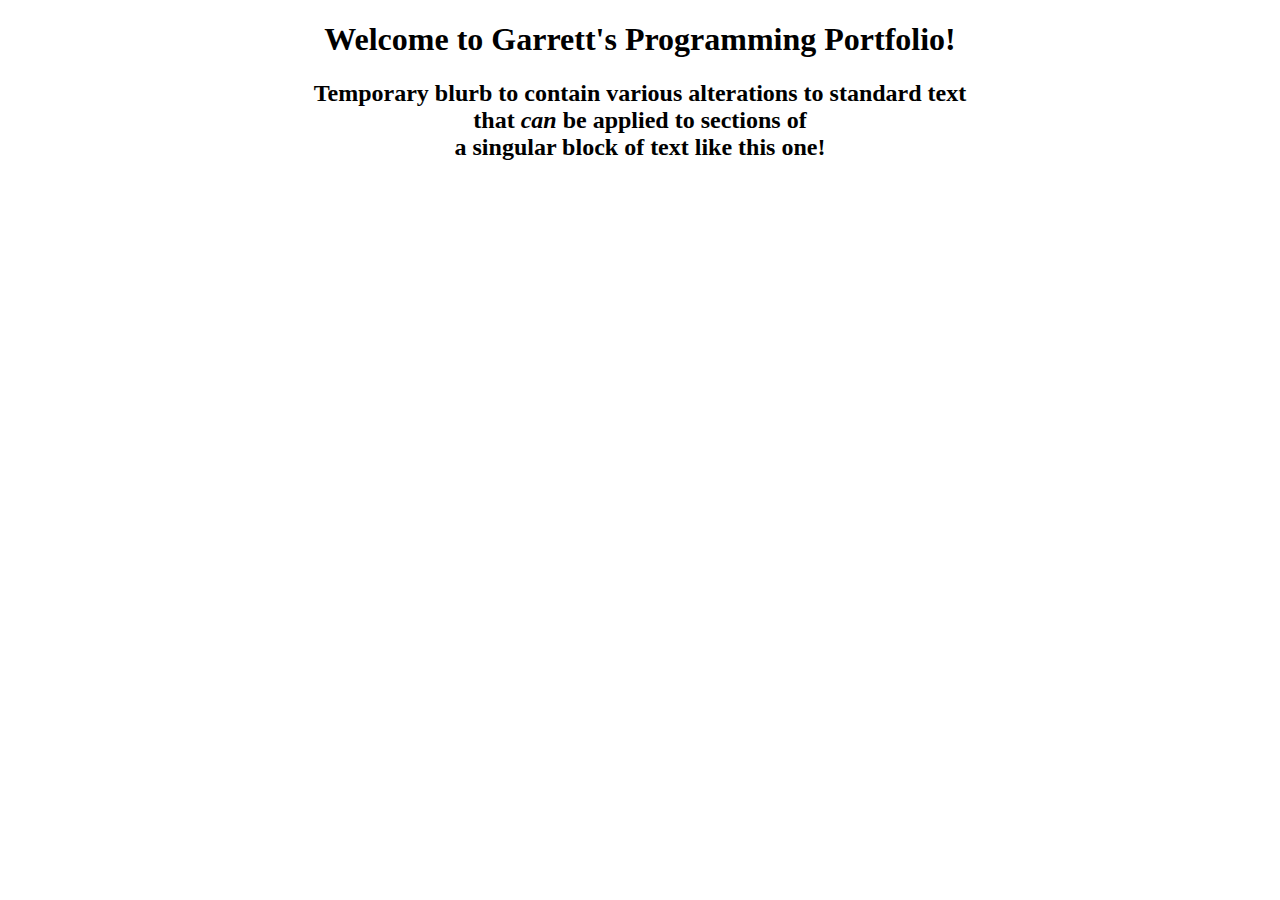
==== index.html @ 1f09f9bb "Update index.html" ====
<!--Webpage code I guess-->
<!DOCTYPE html>
<html>
	<head>
		<meta charset = "utf-8">
		<title>
			Garrett's Programming Portfolio
		</title> <!--redundancy nts: title is not shown on page itself-->
	</head>
	<body>
		<h1>
			<center>
				Welcome to Garrett's Programming Portfolio!
			</center>
		</h1>
		<h2>
			<center>
				<strong>Temporary blurb</strong> to contain various alterations to standard text <br>
				that <em>can</em> be applied to sections of <br>
				a singular block of text like this one! <br>
			</center>
		</h2>
		
	</body>
</html>
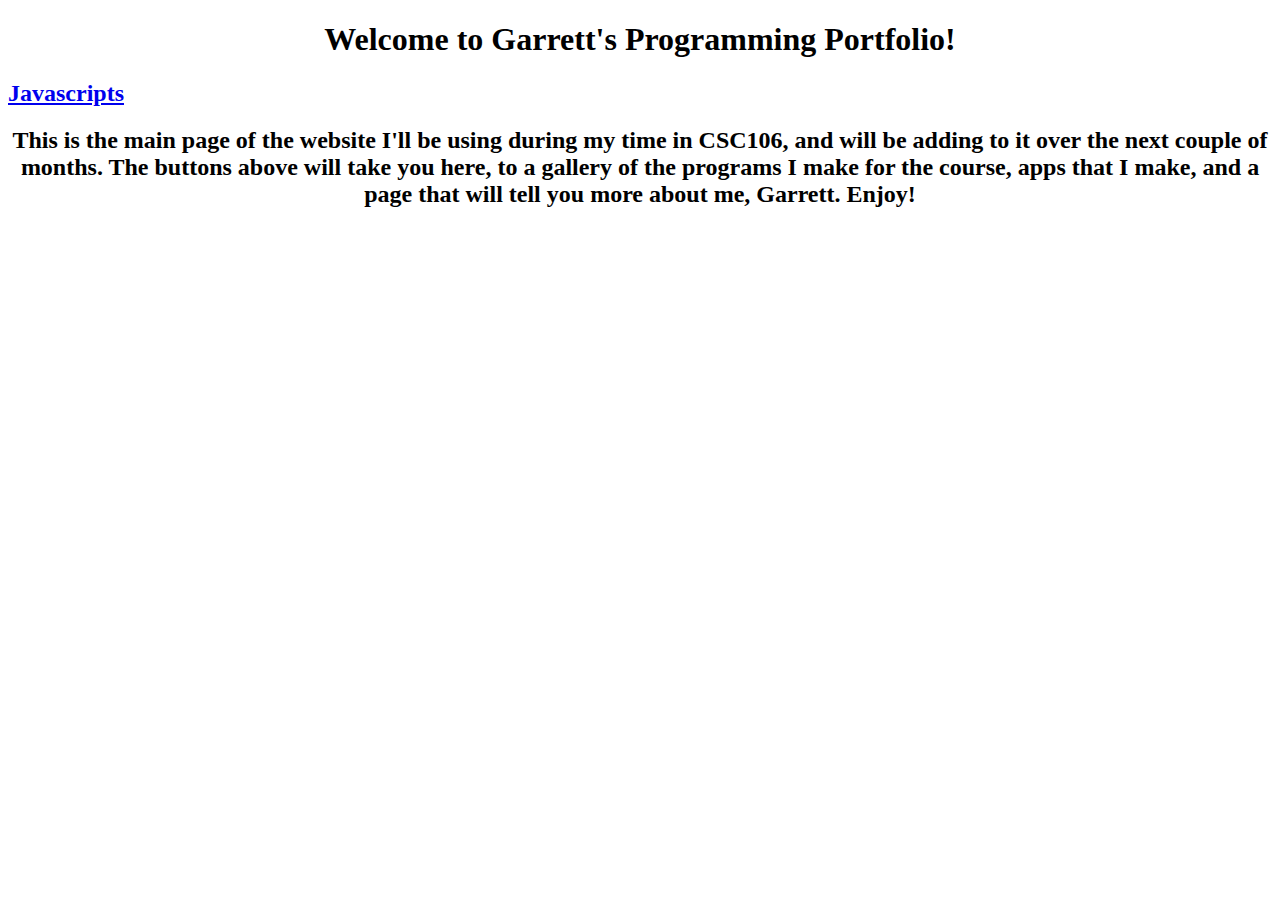
==== commit 56fb744b: "Create index.html" ====
--- a/index.html
+++ b/index.html
@@ -14,12 +14,11 @@
 			</center>
 		</h1>
 		<h2>
+			<a href="/javascripts.html">Javascripts</a>
+		</h2>
+		<h2>
 			<center>
-				<strong>Temporary blurb</strong> to contain various alterations to standard text <br>
-				that <em>can</em> be applied to sections of <br>
-				a singular block of text like this one! <br>
+				This is the main page of the website I'll be using during my time in CSC106, and will be adding to it over the next couple of months. The buttons above will take you here, to a gallery of the programs I make for the course, apps that I make, and a page that will tell you more about me, Garrett. Enjoy!
 			</center>
-		</h2>
-		
-	</body>
+     </h2>
 </html>
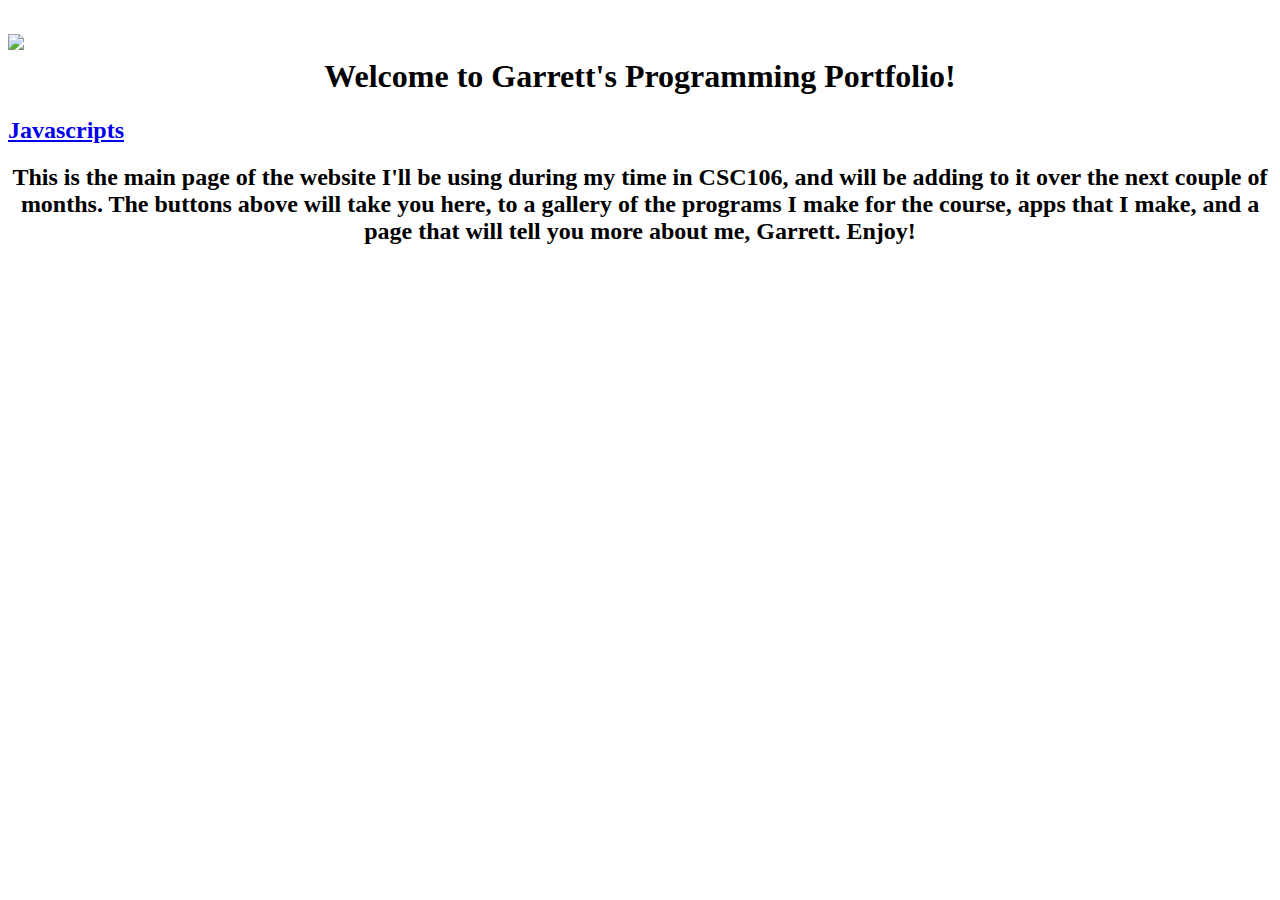
==== commit 59c6aad7: "Update index.html" ====
--- a/index.html
+++ b/index.html
@@ -9,6 +9,7 @@
 	</head>
 	<body>
 		<h1>
+			<img src= "/images/csc106_banner.jpg" width = "800">
 			<center>
 				Welcome to Garrett's Programming Portfolio!
 			</center>
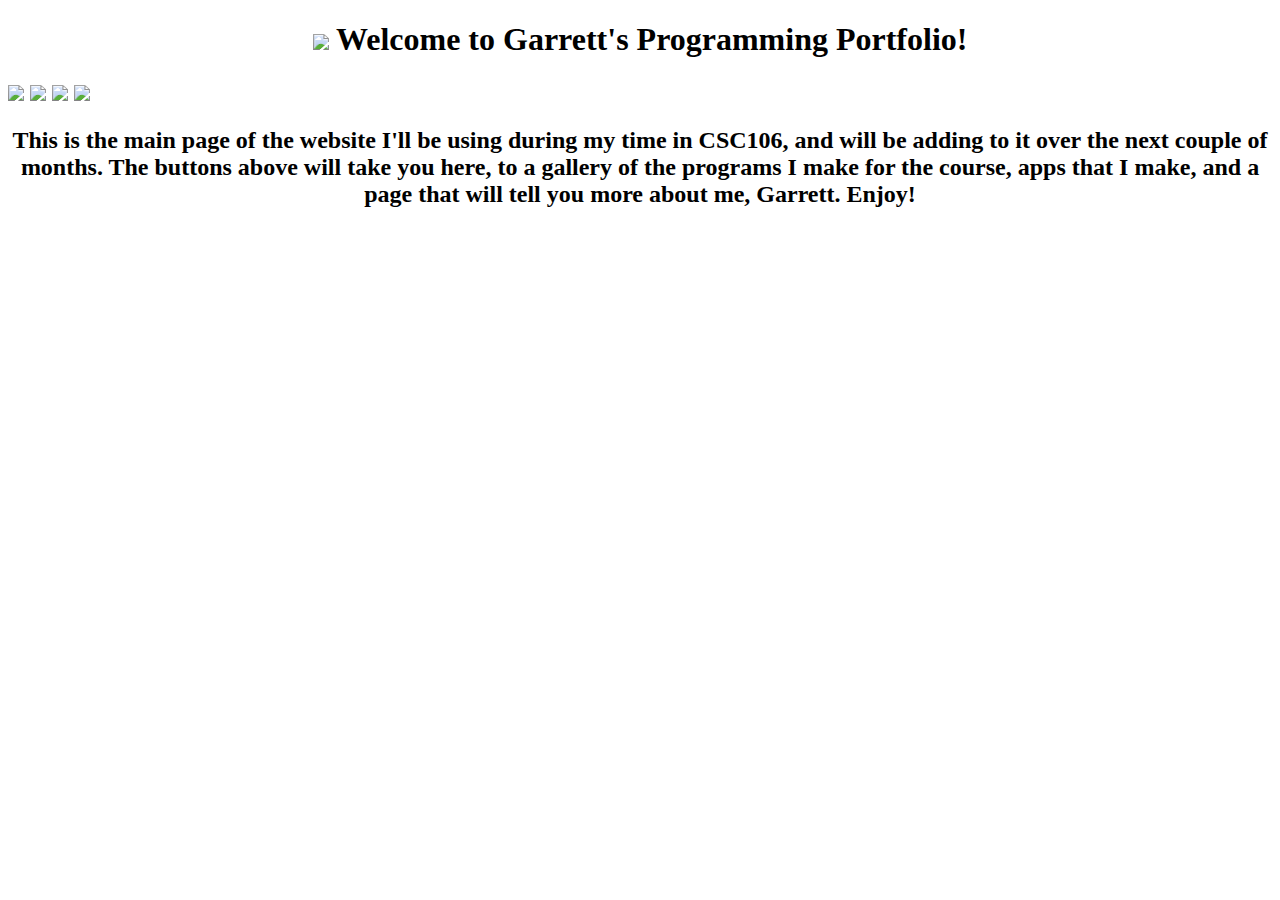
==== commit 57fef7dc: "Update index.html" ====
--- a/index.html
+++ b/index.html
@@ -9,13 +9,16 @@
 	</head>
 	<body>
 		<h1>
-			<img src= "/images/csc106_banner.jpg" width = "800">
 			<center>
+				<img src= "/images/csc106_banner.jpg" width = "800">
 				Welcome to Garrett's Programming Portfolio!
 			</center>
 		</h1>
 		<h2>
-			<a href="/javascripts.html">Javascripts</a>
+			<a href="/index.html"><img src= "/images/home.png" width = "150"></a>
+			<a href="/javascripts.html"><img src= "/images/javascripts.png" width = "150"></a>
+			<a href="/apps.html"><img src= "/images/apps.png" width = "150"></a>
+			<a href="/about.html"><img src= "/images/about.png" width = "150"></a>
 		</h2>
 		<h2>
 			<center>
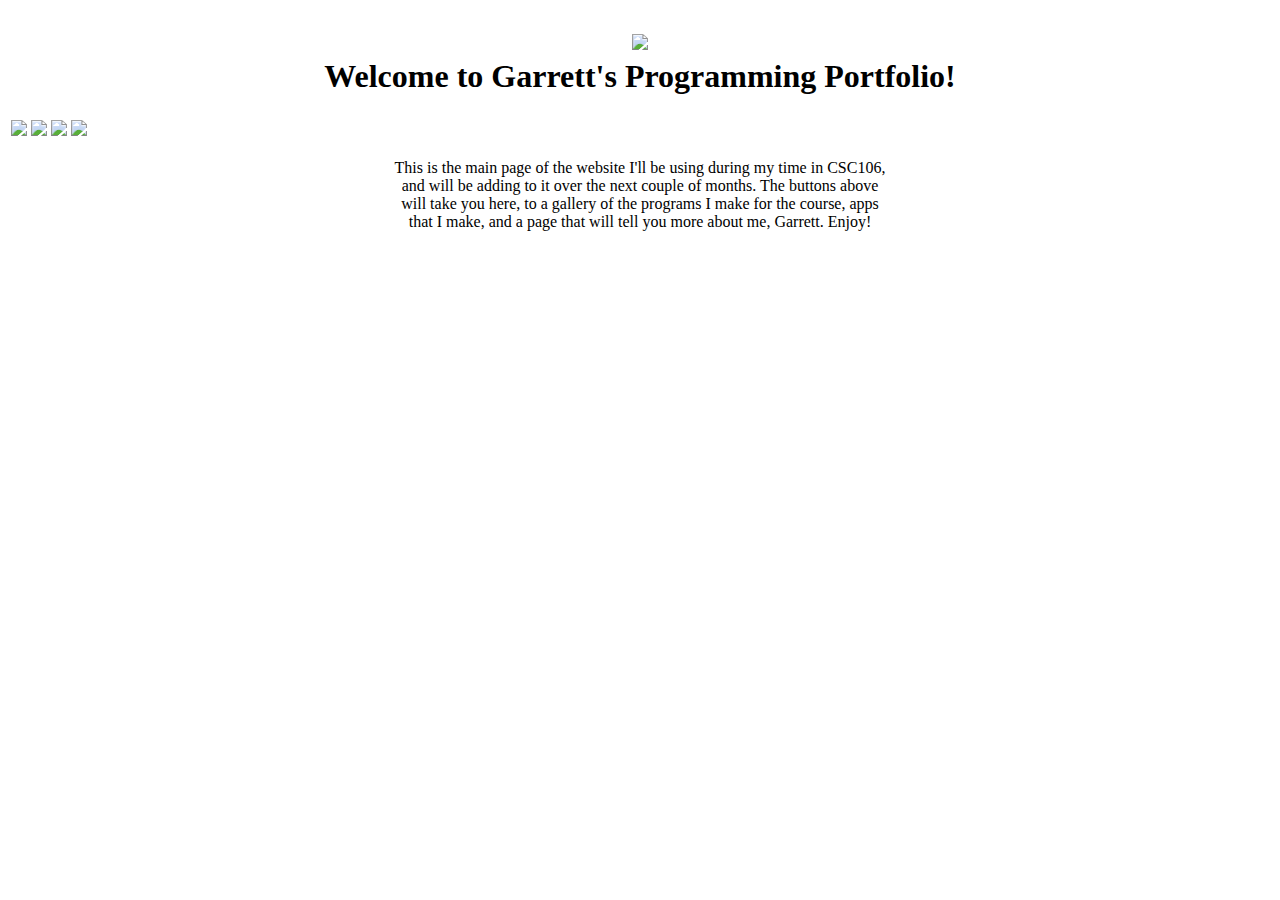
==== commit 731a2b96: "Update index.html" ====
--- a/index.html
+++ b/index.html
@@ -10,19 +10,25 @@
 	<body>
 		<h1>
 			<center>
-				<img src= "/images/csc106_banner.jpg" width = "800">
+				<img src= "/images/csc106_banner.jpg" width = "800"><br>
 				Welcome to Garrett's Programming Portfolio!
 			</center>
 		</h1>
-		<h2>
-			<a href="/index.html"><img src= "/images/home.png" width = "150"></a>
-			<a href="/javascripts.html"><img src= "/images/javascripts.png" width = "150"></a>
-			<a href="/apps.html"><img src= "/images/apps.png" width = "150"></a>
-			<a href="/about.html"><img src= "/images/about.png" width = "150"></a>
-		</h2>
-		<h2>
+		<table id = "navTable">
+			<tr>
+				<td class = "navButton"><a href="/index.html"><img src= "/images/home.jpg" width = "150"></a></td>
+				<td class = "navButton"><a href="/javascripts.html"><img src= "/images/javascripts.jpg" width = "150"></a></td>
+				<td class = "navButton"><a href="/apps.html"><img src= "/images/apps.jpg" width = "150"></a></td>
+				<td class = "navButton"><a href="/about.html"><img src= "/images/aboutme.jpg" width = "150"></a></td>
+			</tr>
+		</table>
+		<p>
 			<center>
-				This is the main page of the website I'll be using during my time in CSC106, and will be adding to it over the next couple of months. The buttons above will take you here, to a gallery of the programs I make for the course, apps that I make, and a page that will tell you more about me, Garrett. Enjoy!
+				This is the main page of the website I'll be using during my time in CSC106, <br>
+				and will be adding to it over the next couple of months. The buttons above <br>
+				will take you here, to a gallery of the programs I make for the course, apps <br>
+				that I make, and a page that will tell you more about me, Garrett. Enjoy!
 			</center>
-     </h2>
+		</p>
+	</body>
 </html>
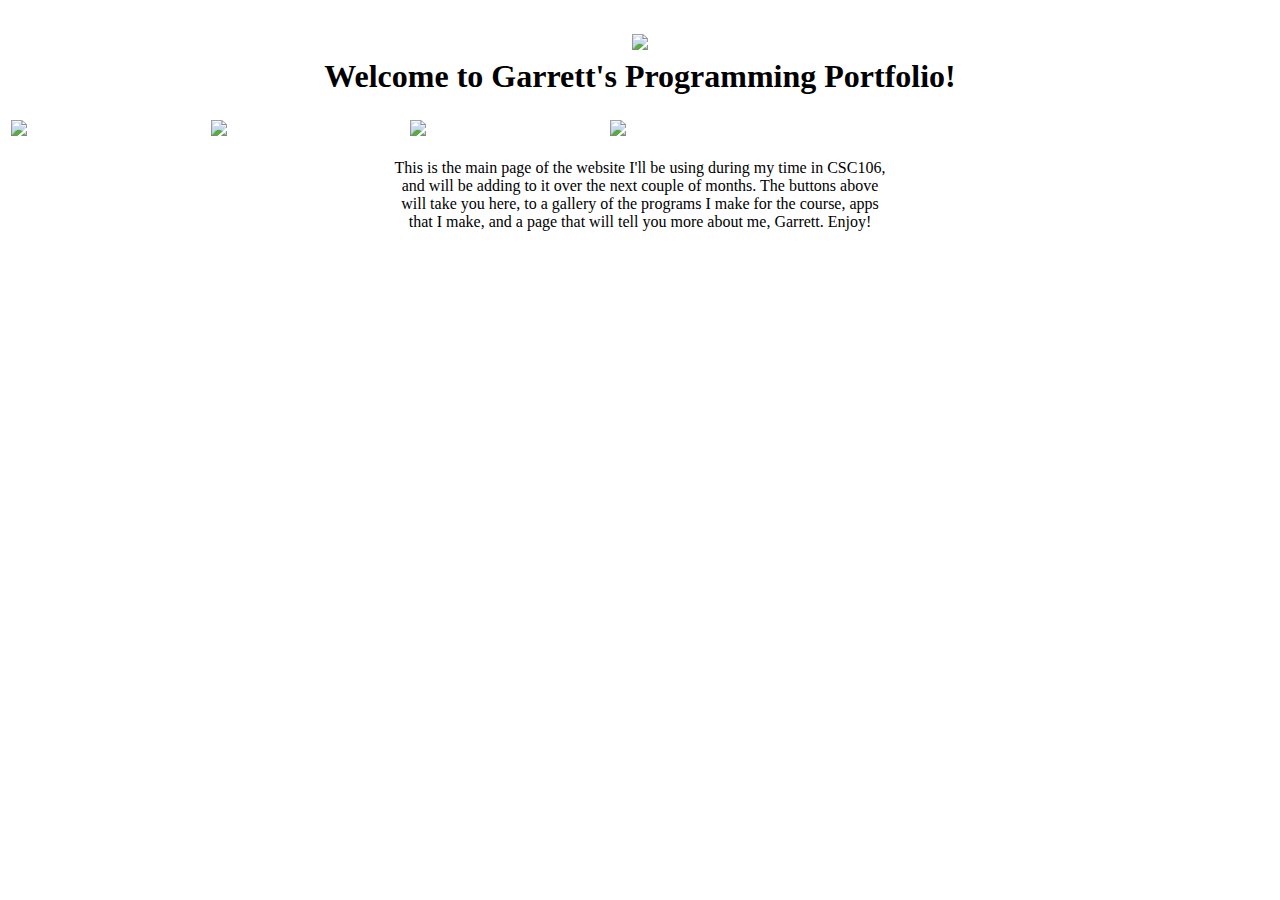
==== commit b20f542e: "Update index.html" ====
--- a/index.html
+++ b/index.html
@@ -2,6 +2,7 @@
 <!DOCTYPE html>
 <html>
 	<head>
+		<link rel="stylesheet" type="text/css" href="styles.css">
 		<meta charset = "utf-8">
 		<title>
 			Garrett's Programming Portfolio
--- a/styles.css
+++ b/styles.css
@@ -0,0 +1,8 @@
+#navTable {width: 800px;
+			padding: 50%-400px;
+			};
+
+.navButton {width: 150px;
+			margin: 25px;
+			text-align: center;
+			};
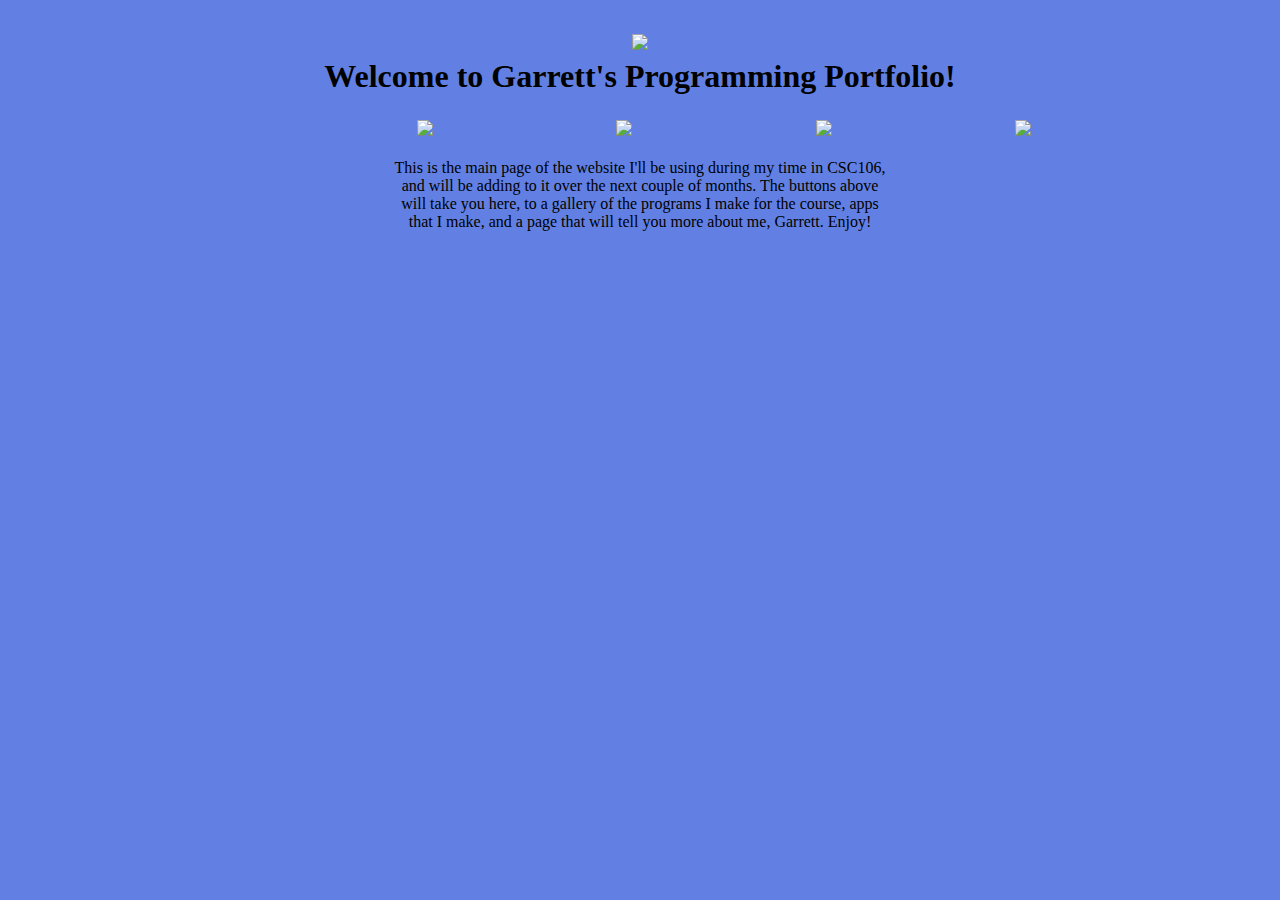
==== commit e19645fd: "Update index.html" ====
--- a/index.html
+++ b/index.html
@@ -11,25 +11,23 @@
 	<body>
 		<h1>
 			<center>
-				<img src= "/images/csc106_banner.jpg" width = "800"><br>
+				<img src= "/images/csc106_banner.jpg"><br>
 				Welcome to Garrett's Programming Portfolio!
 			</center>
 		</h1>
 		<table id = "navTable">
 			<tr>
-				<td class = "navButton"><a href="/index.html"><img src= "/images/home.jpg" width = "150"></a></td>
-				<td class = "navButton"><a href="/javascripts.html"><img src= "/images/javascripts.jpg" width = "150"></a></td>
-				<td class = "navButton"><a href="/apps.html"><img src= "/images/apps.jpg" width = "150"></a></td>
-				<td class = "navButton"><a href="/about.html"><img src= "/images/aboutme.jpg" width = "150"></a></td>
+				<td class = "navButton"><a href="/index.html"><img src= "/images/home.jpg"></a></td>
+				<td class = "navButton"><a href="/javascripts.html"><img src= "/images/javascripts.jpg"></a></td>
+				<td class = "navButton"><a href="/apps.html"><img src= "/images/apps.jpg"></a></td>
+				<td class = "navButton"><a href="/about.html"><img src= "/images/aboutme.jpg"></a></td>
 			</tr>
 		</table>
 		<p>
-			<center>
-				This is the main page of the website I'll be using during my time in CSC106, <br>
-				and will be adding to it over the next couple of months. The buttons above <br>
-				will take you here, to a gallery of the programs I make for the course, apps <br>
-				that I make, and a page that will tell you more about me, Garrett. Enjoy!
-			</center>
+			This is the main page of the website I'll be using during my time in CSC106, <br>
+			and will be adding to it over the next couple of months. The buttons above <br>
+			will take you here, to a gallery of the programs I make for the course, apps <br>
+			that I make, and a page that will tell you more about me, Garrett. Enjoy!
 		</p>
 	</body>
 </html>
--- a/styles.css
+++ b/styles.css
@@ -1,8 +1,12 @@
 #navTable {width: 800px;
-			padding: 50%-400px;
-			};
+		margin-left: 25%;
+		margin-right: 25%;
+}
 
 .navButton {width: 150px;
 			margin: 25px;
 			text-align: center;
-			};
+}
+body {text-align: center;
+	background-color: #6280e3;	
+}
